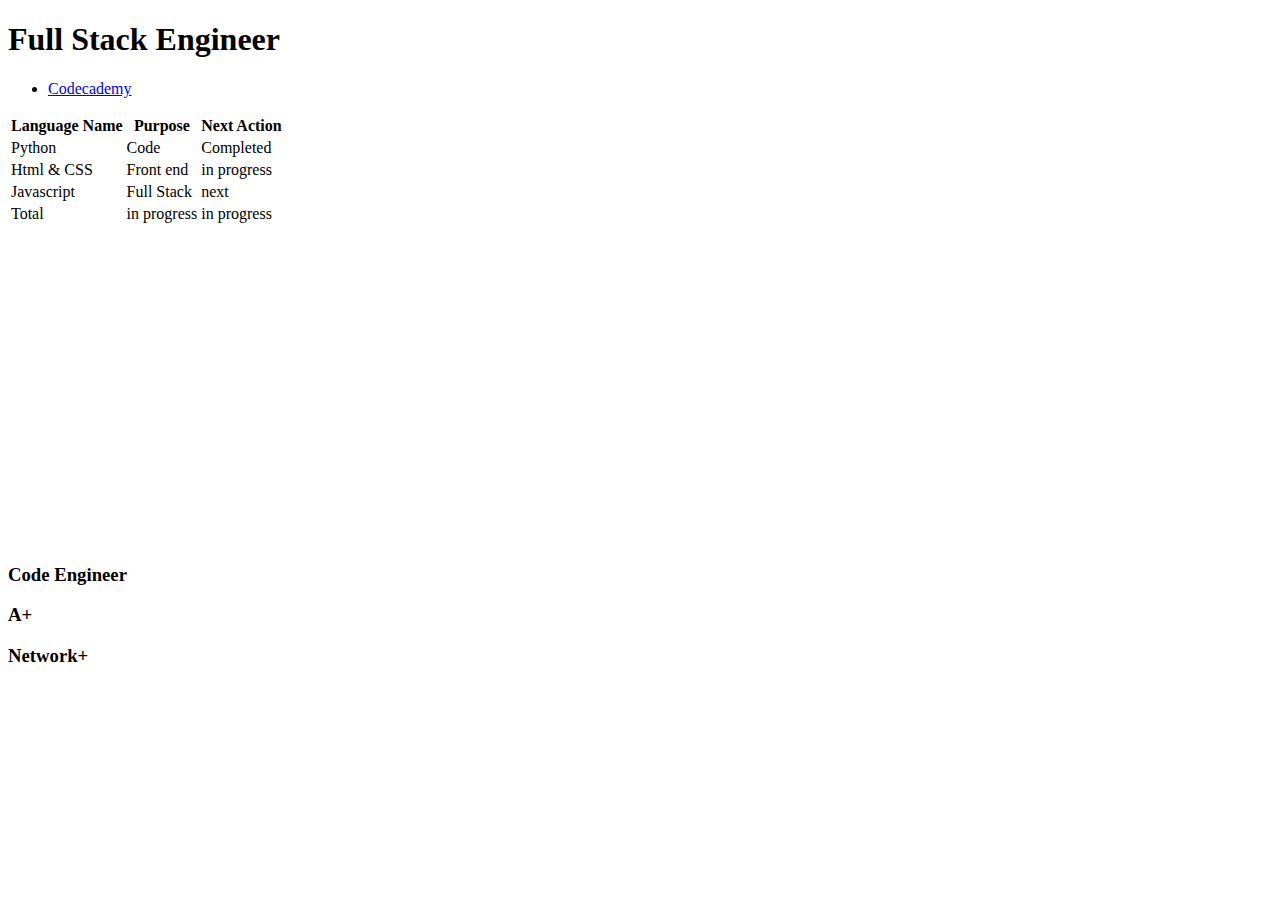
==== index.html @ 520455c0 "Update index.html" ====
<!DOCTYPE html>
  <html lang="en">
    <head>
        <title>Elintcode</title>
        <link rel="stylesheet" href="https://github.com/Elintcode/elintcode.github.io/blob/2d56c6dfdc120f298924996a7c0c23288066f6fe/index.css"/>
    </head>
    <body>
        <h1>Full Stack Engineer</h1>
        <div>
          <ul>
            <li><a href="https://www.codecademy.com" target="_blank">Codecademy</a></li>
          </ul>
        </div>
        <div class="container">
        <table>
            <thead>
              <tr>
                <th>Language Name</th>
                <th>Purpose</th>
                <th>Next Action</th>
              </tr>
            </thead>
            <tbody>
              <tr>
                <td>Python</td>
                <td>Code</td>
                <td>Completed</td>
              </tr>
              <tr>
                <td>Html & CSS</td>
                <td>Front end</td>
                <td>in progress</td>
              </tr>
              <tr>
                <td>Javascript</td>
                <td>Full Stack</td>
                <td>next</td>
              </tr>
            </tbody>
            <tfoot>
              <td>Total</td>
              <td>in progress</td>
              <td>in progress</td>
            </tfoot>
          </table>
          </div>
            <iframe width="560" height="315" src="https://www.youtube.com/embed/AeD-BhQOV4w" title="YouTube video player" frameborder="0" allow="accelerometer; autoplay; clipboard-write; encrypted-media; gyroscope; picture-in-picture" allowfullscreen></iframe>
      </body>
    <footer>
      <h3>Code Engineer</h3>
      <h3>A+</h3>
      <h3>Network+</h3>
    </footer>
  </html>
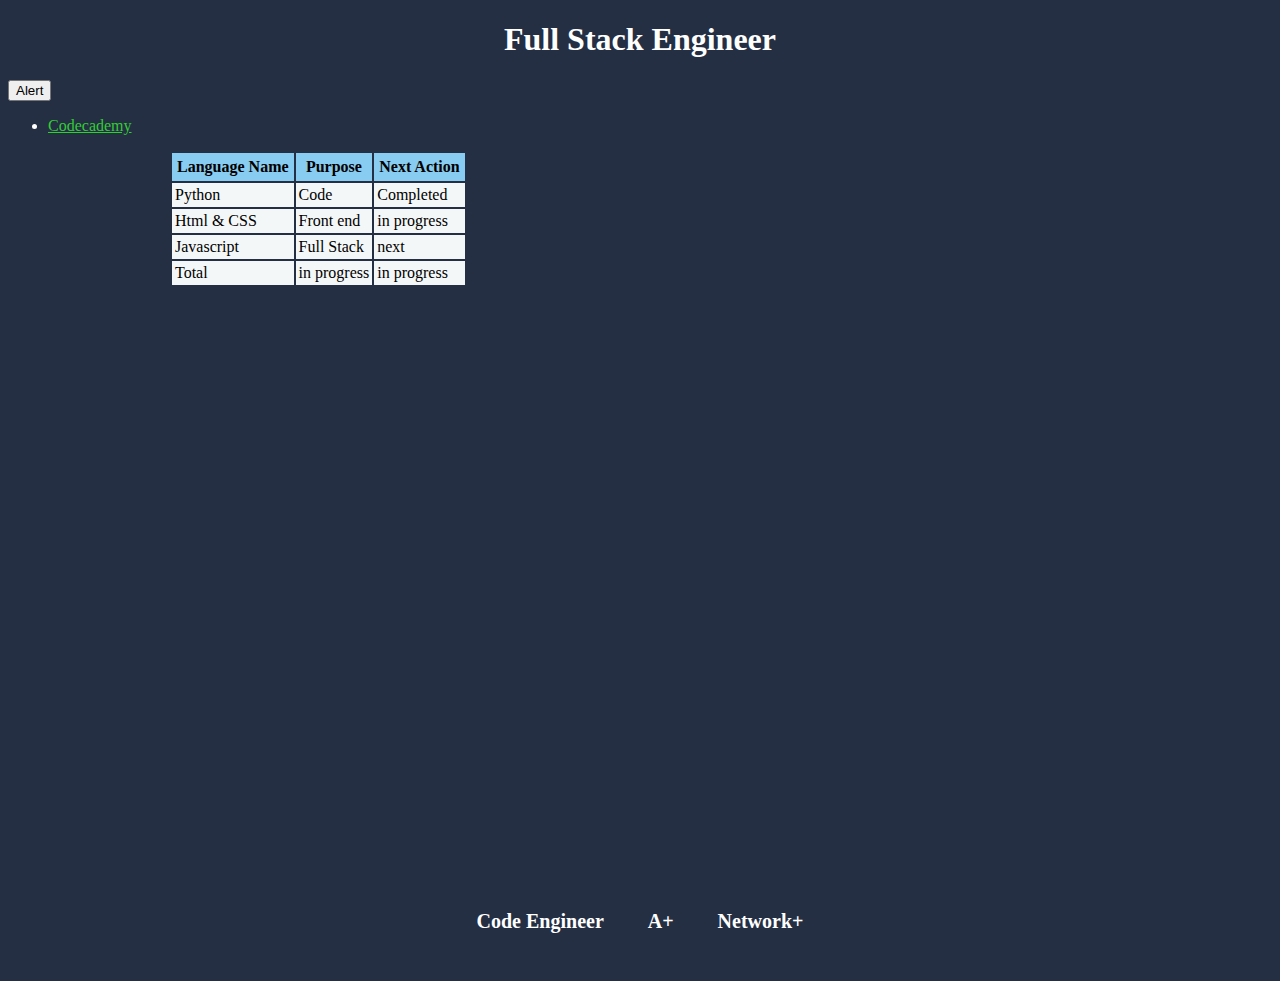
==== commit c4f5b07e: "Update index.html" ====
--- a/index.html
+++ b/index.html
@@ -2,10 +2,12 @@
   <html lang="en">
     <head>
         <title>Elintcode</title>
-        <link rel="stylesheet" href="https://github.com/Elintcode/elintcode.github.io/blob/2d56c6dfdc120f298924996a7c0c23288066f6fe/index.css"/>
+        <link rel="stylesheet" href="index.css"/>
+      <script href="index.js"></script>
     </head>
     <body>
         <h1>Full Stack Engineer</h1>
+        <button onclick="alert()">Alert</button
         <div>
           <ul>
             <li><a href="https://www.codecademy.com" target="_blank">Codecademy</a></li>
--- a/index.css
+++ b/index.css
@@ -0,0 +1,36 @@
+h1 {
+    text-align: center;
+}
+body {
+    background-color: #242f44;
+    color: white;
+}
+a {
+    color: limegreen;
+}
+thead th {
+    background: #88CCF1;
+    color: black;
+    padding: 5px;
+}
+tr {
+    background: #F4F7F8;
+    color: black;
+}
+td {
+    padding: 3px;
+}
+footer {
+    text-align: center;
+    }
+footer h3 {
+    display: inline-block;
+    font-size: 20px;
+    padding: 20px;
+    background-color: #242f44;
+}
+.container {
+    max-width: 940px;
+    margin: 0 auto;
+    height: 400px;
+}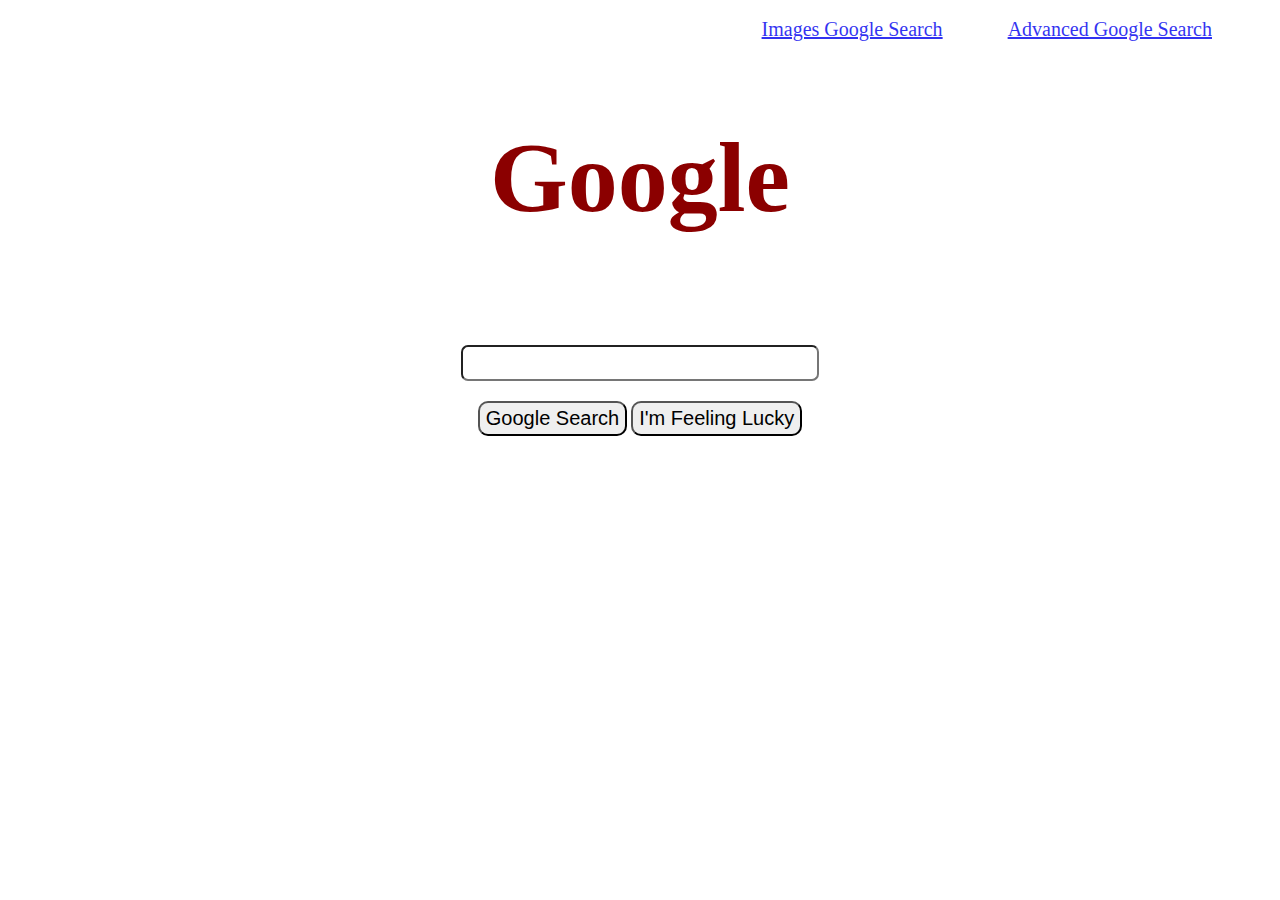
==== commit 770b84ce: "Add files via upload" ====
--- a/index.html
+++ b/index.html
@@ -1,56 +1,28 @@
 <!DOCTYPE html>
-  <html lang="en">
+<html lang="en">
     <head>
-        <title>Elintcode</title>
-        <link rel="stylesheet" href="index.css"/>
-      <script href="index.js"></script>
+        <title>Google Search</title>
+        <link rel="stylesheet" href="index.css">
+        <meta name="viewport" content="width=device-width, initial-scale=1.0">
     </head>
     <body>
-        <h1>Full Stack Engineer</h1>
-        <button onclick="alert()">Alert</button
+      <nav>
         <div>
-          <ul>
-            <li><a href="https://www.codecademy.com" target="_blank">Codecademy</a></li>
-          </ul>
+          <a id="imgsrch" href="imgsrch.html">Images Google Search</a>
+          <a id="advsrch" href="advsrch.html">Advanced Google Search</a>
         </div>
-        <div class="container">
-        <table>
-            <thead>
-              <tr>
-                <th>Language Name</th>
-                <th>Purpose</th>
-                <th>Next Action</th>
-              </tr>
-            </thead>
-            <tbody>
-              <tr>
-                <td>Python</td>
-                <td>Code</td>
-                <td>Completed</td>
-              </tr>
-              <tr>
-                <td>Html & CSS</td>
-                <td>Front end</td>
-                <td>in progress</td>
-              </tr>
-              <tr>
-                <td>Javascript</td>
-                <td>Full Stack</td>
-                <td>next</td>
-              </tr>
-            </tbody>
-            <tfoot>
-              <td>Total</td>
-              <td>in progress</td>
-              <td>in progress</td>
-            </tfoot>
-          </table>
-          </div>
-            <iframe width="560" height="315" src="https://www.youtube.com/embed/AeD-BhQOV4w" title="YouTube video player" frameborder="0" allow="accelerometer; autoplay; clipboard-write; encrypted-media; gyroscope; picture-in-picture" allowfullscreen></iframe>
-      </body>
-    <footer>
-      <h3>Code Engineer</h3>
-      <h3>A+</h3>
-      <h3>Network+</h3>
-    </footer>
-  </html>
+      </nav>
+      <h1 class="title">Google</h1>
+      <div class="grid">
+        <div class="grid-item">
+          <form action="https://www.google.com/search" target="_blank">
+              <input id="campo" type="text" name="q">
+        </div>
+        <div class="grid-item">
+              <input id="boton" type="submit" value="Google Search">
+              <input id="boton" type="submit" name="btnI" value="I'm Feeling Lucky">
+          </form>
+        </div>
+      </div>
+    </body>
+</html>
--- a/index.css
+++ b/index.css
@@ -1,36 +1,57 @@
-h1 {
-    text-align: center;
+body {
+  background: url("christmas.jpg");
 }
-body {
-    background-color: #242f44;
-    color: white;
+nav {
+  text-align: right;
+  font-size: 20px;
+  background: white;
+  opacity: 0.80;
+  height: 25px;
+  padding: 10px 30px;
 }
-a {
-    color: limegreen;
+.grid {
+  margin-top: 100px;
+  display: column;
+  text-align: center;
 }
-thead th {
-    background: #88CCF1;
-    color: black;
-    padding: 5px;
+.grid-item {
+  text-align: center;
+  padding: 10px; 
 }
-tr {
-    background: #F4F7F8;
-    color: black;
+#campo {
+  border-radius: 7px;
+  width: 350px;
+  height: 30px;
+  font-size: 20px;
 }
-td {
-    padding: 3px;
+#boton {
+  border-radius: 10px;
+  height: 35px;
+  font-size: 20px;
 }
-footer {
-    text-align: center;
-    }
-footer h3 {
-    display: inline-block;
-    font-size: 20px;
-    padding: 20px;
-    background-color: #242f44;
+#imgsrch,
+#advsrch {
+  padding: 30px;
 }
-.container {
-    max-width: 940px;
-    margin: 0 auto;
-    height: 400px;
-}+.labels {
+  font-size: 25px;
+  color: darkred;
+  font-family: Helvetica;
+}
+.title {
+  color: darkred;
+  font-size: 100px;
+  text-align: center;
+}
+.subtitle {
+  color: darkred;
+  text-align: center;
+}
+#advboton {
+  color: white;
+  background: #68BBE3;
+  border-radius: 10px;
+  height: 35px;
+  font-size: 20px;
+}
+
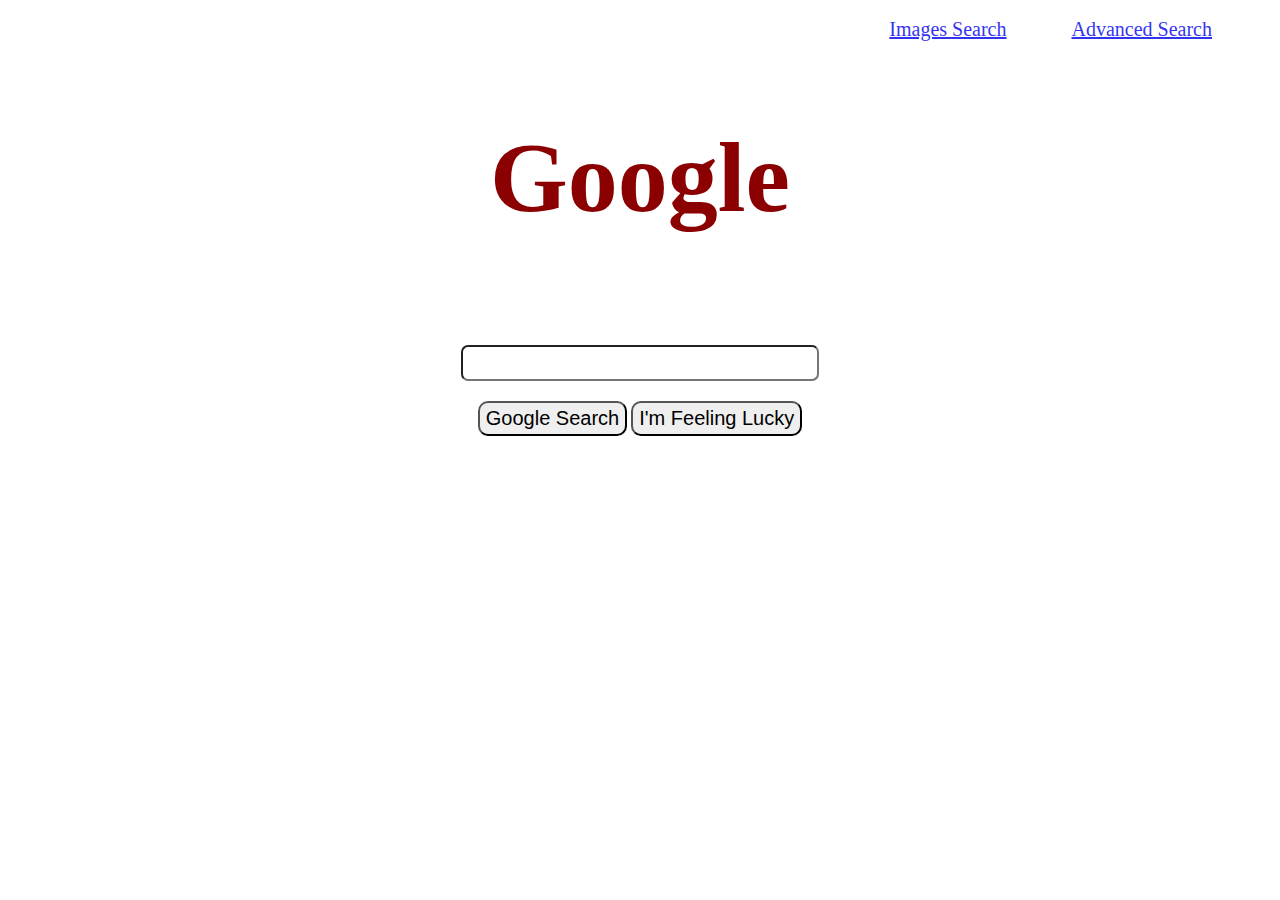
==== commit b8288bd6: "Update index.html" ====
--- a/index.html
+++ b/index.html
@@ -3,13 +3,13 @@
     <head>
         <title>Google Search</title>
         <link rel="stylesheet" href="index.css">
-        <meta name="viewport" content="width=device-width, initial-scale=1.0">
+        <meta name="viewport" content="width=device-width, initial-scale=0.75">
     </head>
     <body>
       <nav>
         <div>
-          <a id="imgsrch" href="imgsrch.html">Images Google Search</a>
-          <a id="advsrch" href="advsrch.html">Advanced Google Search</a>
+          <a id="imgsrch" href="imgsrch.html">Images Search</a>
+          <a id="advsrch" href="advsrch.html">Advanced Search</a>
         </div>
       </nav>
       <h1 class="title">Google</h1>
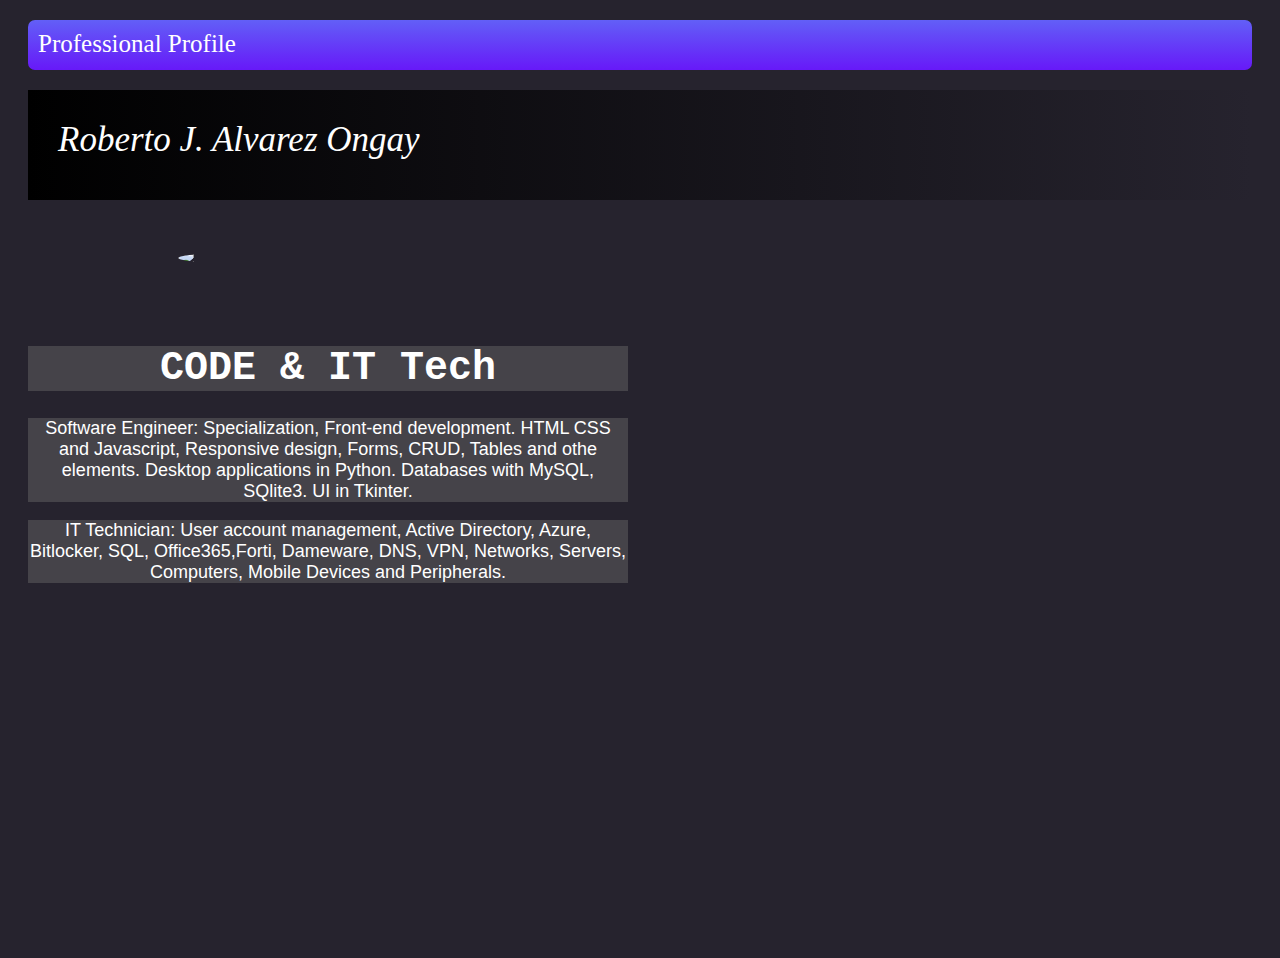
==== commit 4d56728e: "Update index.html" ====
--- a/index.html
+++ b/index.html
@@ -1,28 +1,27 @@
 <!DOCTYPE html>
 <html lang="en">
-    <head>
-        <title>Google Search</title>
-        <link rel="stylesheet" href="index.css">
-        <meta name="viewport" content="width=device-width, initial-scale=0.75">
-    </head>
-    <body>
-      <nav>
-        <div>
-          <a id="imgsrch" href="imgsrch.html">Images Search</a>
-          <a id="advsrch" href="advsrch.html">Advanced Search</a>
-        </div>
-      </nav>
-      <h1 class="title">Google</h1>
-      <div class="grid">
-        <div class="grid-item">
-          <form action="https://www.google.com/search" target="_blank">
-              <input id="campo" type="text" name="q">
-        </div>
-        <div class="grid-item">
-              <input id="boton" type="submit" value="Google Search">
-              <input id="boton" type="submit" name="btnI" value="I'm Feeling Lucky">
-          </form>
-        </div>
-      </div>
-    </body>
+<head>
+    <meta charset="UTF-8">
+    <meta name="viewport" content="width=device-width, initial-scale=0.90">
+    <link rel="stylesheet" href="style.css">
+    <title>Professional Profile</title>
+</head>
+<body>
+    
+    <div id="topbar">Professional Profile</div>
+    
+    <div id="name"><i>Roberto J. Alvarez Ongay</i></div>
+
+    <div id="wall" style="background-image: url('wall.jpg');">
+    <img id="mypic" src="mypic.png">
+    <h1>CODE & IT Tech</h1>
+    <p>Software Engineer: Specialization, Front-end development. HTML CSS and Javascript, Responsive design, Forms, CRUD, Tables and othe elements. Desktop applications in Python. Databases with MySQL, SQlite3. UI in Tkinter.</p>
+    <p>IT Technician: User account management, Active Directory, Azure, Bitlocker, SQL, Office365,Forti, Dameware, DNS, VPN, Networks, Servers, Computers, Mobile Devices and Peripherals.</p>
+    </div>
+
+
+
+
+    <script src="script.js"></script>
+</body>
 </html>
--- a/style.css
+++ b/style.css
@@ -0,0 +1,60 @@
+body {
+    background-color: rgb(38, 35, 46);
+}
+section {
+    display: flex;
+    flex-direction: column;
+    flex-wrap: wrap;
+}
+#topbar {
+    color: white;
+    background: linear-gradient(rgb(98, 95, 247), rgb(103, 25, 248));
+    border-radius: 7px;
+    font-size: 25px;
+    height: 40px;
+    margin: 20px;
+    padding-top: 10px;
+    padding-left: 10px;
+}
+#name {
+    display: flex;
+    color: white;
+    background: linear-gradient(to right, black, rgb(38, 35, 46));
+    font-size: 35px;
+    padding-left: 30px;
+    padding-top: 30px;
+    margin-left: 20px;
+    margin-right: 20px;
+    max-width: 100%;
+    height: 80px;
+}
+#wall {
+    border-radius: 10px;
+    margin-left: 20px;
+    max-width: 600px;
+    height: 700px;
+}
+#mypic {
+    display: block;
+    margin-left: auto;
+    margin-right: auto;
+    margin-top: 50px;
+    border-radius: 50%;
+    width: 300px;
+}
+h1 {
+    color: white;
+    background-color: rgba(100,100,100,0.5);
+    font-family: 'Courier New', Courier, monospace;
+    text-align: center;
+    font-size: 40px;
+    margin-top: 80px;
+}
+p {
+    color: white;
+    background-color: rgba(100,100,100,0.5);
+    color: white;
+    text-align: center;
+    font-family: sans-serif;
+    font-size: large;
+}
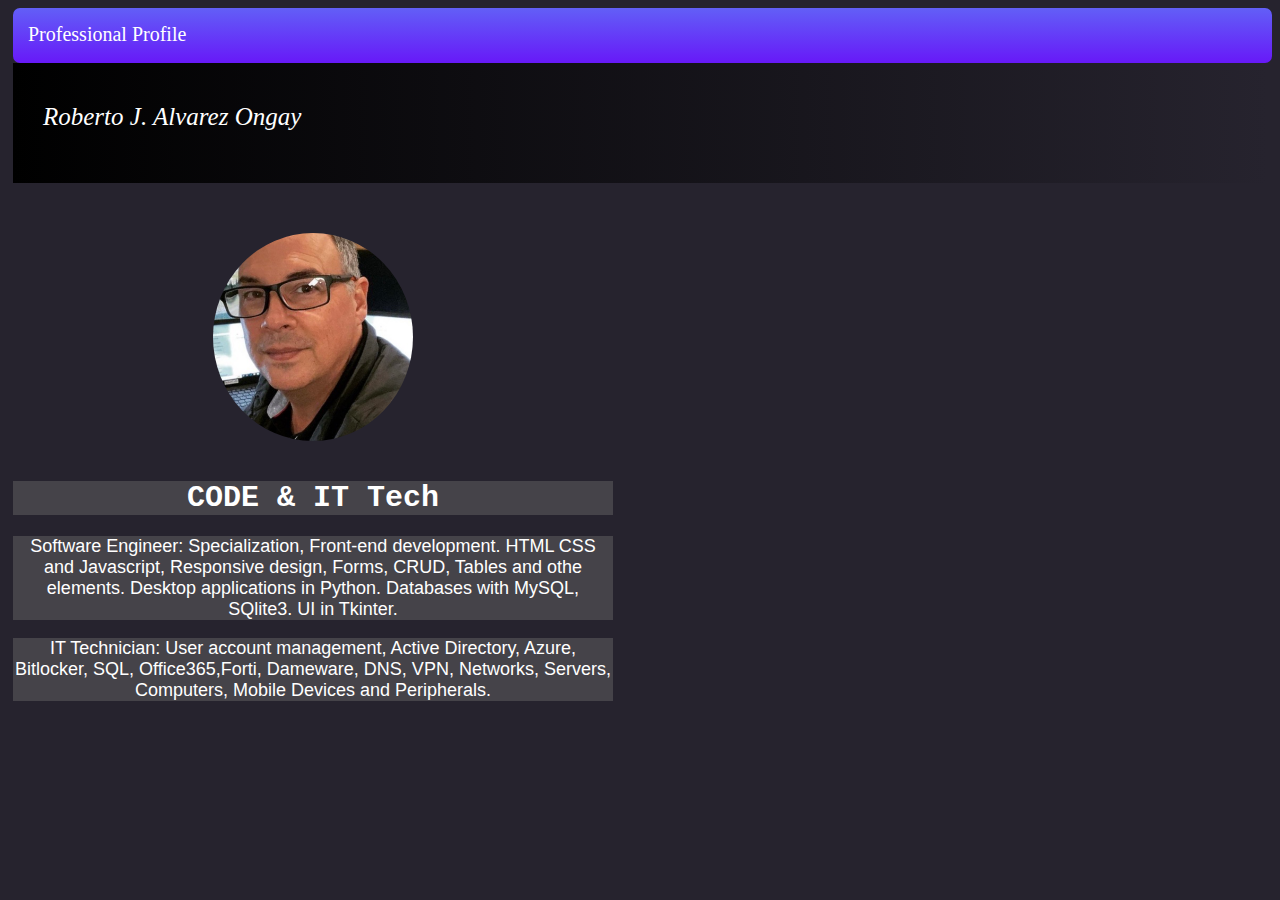
==== commit dc277cf5: "Update index.html" ====
--- a/index.html
+++ b/index.html
@@ -2,23 +2,23 @@
 <html lang="en">
 <head>
     <meta charset="UTF-8">
-    <meta name="viewport" content="width=device-width, initial-scale=0.90">
+    <meta name="viewport" content="width=device-width, initial-scale=1.0">
     <link rel="stylesheet" href="style.css">
     <title>Professional Profile</title>
 </head>
 <body>
-    
+    <section>
     <div id="topbar">Professional Profile</div>
     
     <div id="name"><i>Roberto J. Alvarez Ongay</i></div>
 
     <div id="wall" style="background-image: url('wall.jpg');">
-    <img id="mypic" src="mypic.png">
+    <img id="mypic" src="mypicture.png">
     <h1>CODE & IT Tech</h1>
     <p>Software Engineer: Specialization, Front-end development. HTML CSS and Javascript, Responsive design, Forms, CRUD, Tables and othe elements. Desktop applications in Python. Databases with MySQL, SQlite3. UI in Tkinter.</p>
     <p>IT Technician: User account management, Active Directory, Azure, Bitlocker, SQL, Office365,Forti, Dameware, DNS, VPN, Networks, Servers, Computers, Mobile Devices and Peripherals.</p>
     </div>
-
+    </section>
 
 
 
--- a/style.css
+++ b/style.css
@@ -10,27 +10,26 @@
     color: white;
     background: linear-gradient(rgb(98, 95, 247), rgb(103, 25, 248));
     border-radius: 7px;
-    font-size: 25px;
+    font-size: 20px;
     height: 40px;
-    margin: 20px;
-    padding-top: 10px;
-    padding-left: 10px;
+    margin-left: 5px;
+    padding-top: 15px;
+    padding-left: 15px;
 }
 #name {
     display: flex;
     color: white;
     background: linear-gradient(to right, black, rgb(38, 35, 46));
-    font-size: 35px;
+    font-size: 25px;
     padding-left: 30px;
-    padding-top: 30px;
-    margin-left: 20px;
-    margin-right: 20px;
-    max-width: 100%;
+    padding-top: 40px;
+    margin-left: 5px;
+    margin-right: 5px;
     height: 80px;
 }
 #wall {
     border-radius: 10px;
-    margin-left: 20px;
+    margin-left: 5px;
     max-width: 600px;
     height: 700px;
 }
@@ -40,15 +39,15 @@
     margin-right: auto;
     margin-top: 50px;
     border-radius: 50%;
-    width: 300px;
+    width: 200px;
 }
 h1 {
     color: white;
     background-color: rgba(100,100,100,0.5);
     font-family: 'Courier New', Courier, monospace;
     text-align: center;
-    font-size: 40px;
-    margin-top: 80px;
+    font-size: 30px;
+    margin-top: 40px;
 }
 p {
     color: white;
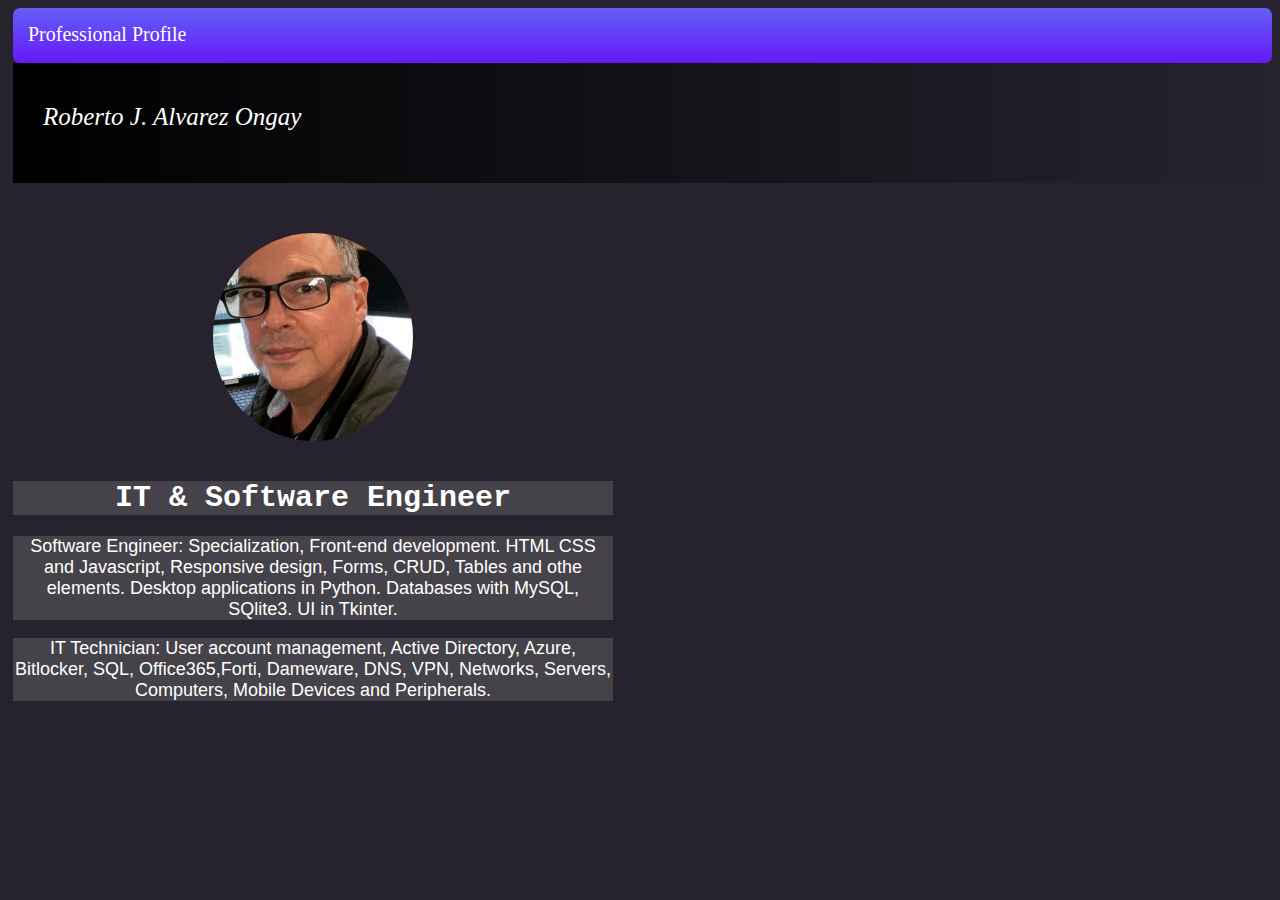
==== commit a7f88f69: "Update index.html" ====
--- a/index.html
+++ b/index.html
@@ -14,7 +14,7 @@
 
     <div id="wall" style="background-image: url('wall.jpg');">
     <img id="mypic" src="mypicture.png">
-    <h1>CODE & IT Tech</h1>
+    <h1>IT & Software Engineer</h1>
     <p>Software Engineer: Specialization, Front-end development. HTML CSS and Javascript, Responsive design, Forms, CRUD, Tables and othe elements. Desktop applications in Python. Databases with MySQL, SQlite3. UI in Tkinter.</p>
     <p>IT Technician: User account management, Active Directory, Azure, Bitlocker, SQL, Office365,Forti, Dameware, DNS, VPN, Networks, Servers, Computers, Mobile Devices and Peripherals.</p>
     </div>
